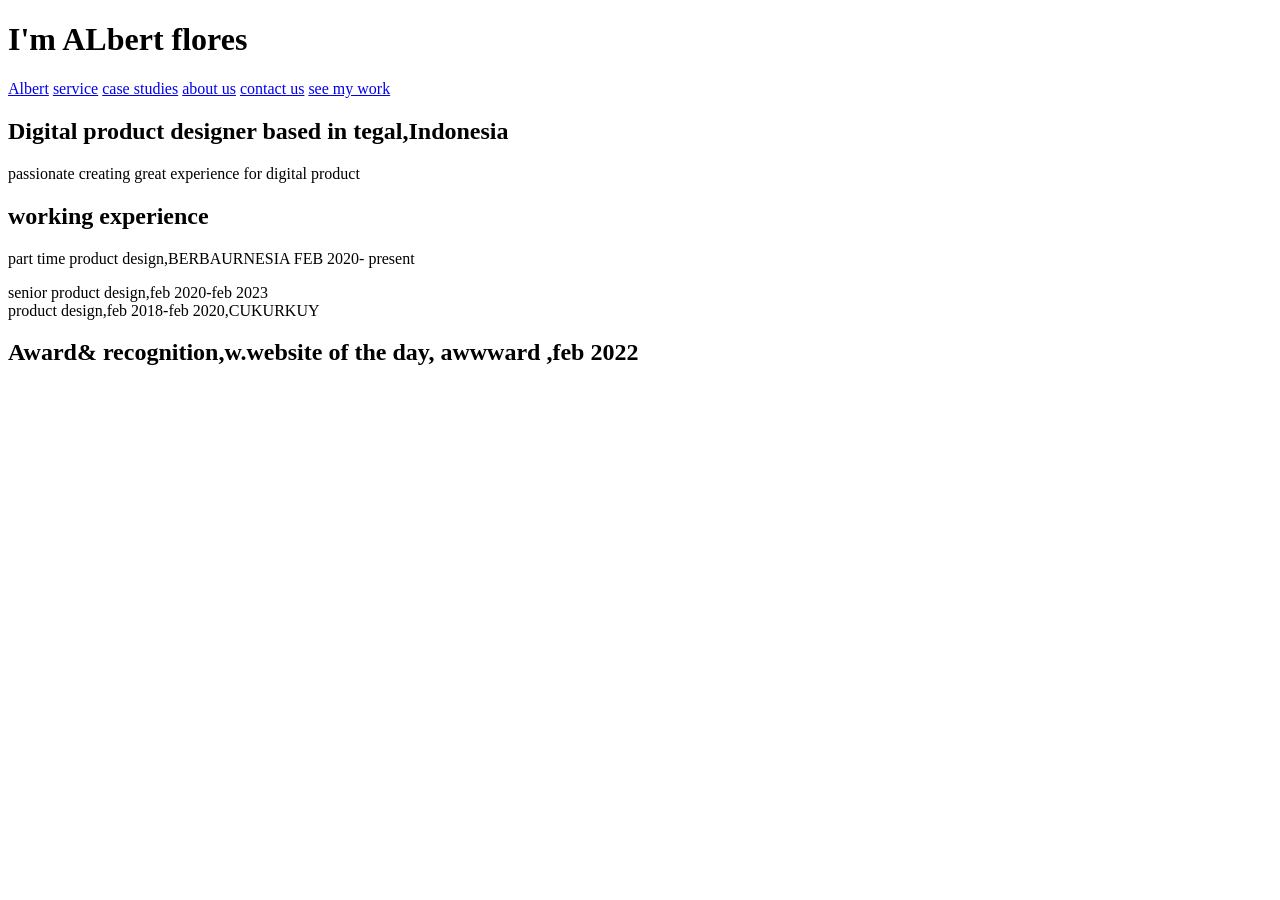
==== index.html @ b42b633b "first commit" ====
<!DOCTYPE html>
<html lang="en">

<head>
    <meta charset="UTF-8">
    <meta name="viewport" content="width=device-width, initial-scale=1.0">
    <title>product designer portfolio website</title>
    <link ref="stylesheet" href="style.css">
    <link ref="stylesheet" href="index.css">
</head>

<body>
    <div class="header">
        <h1>I'm ALbert flores</h1>
        <nav>
            <a href="#">Albert</a>
            <a href="#">service</a>
            <a href="#">case studies</a>
            <a href="#">about us</a>
            <a href="#">contact us</a>
            <a href="#">see my work</a>
        </nav>

    </div>
    <section class="hero">
        <h2>Digital product designer based in tegal,Indonesia</h2>
        <p>passionate creating great experience for digital product</p>
        <section class="services">
            <div class="services-grid">
                <h2>working experience</h2>
                <p> part time product design,BERBAURNESIA FEB 2020- present</p>

                <div class="box">
                    <h>senior product design,feb 2020-feb 2023</h>

                </div>
                <div class="box">
                    <h>product design,feb 2018-feb 2020,CUKURKUY</h>
                </div>
                <div class="box">
                    <h2>Award& recognition,w.website of the day, awwward ,feb 2022</h2>
                </div>
            </div>
        </section>
    </section>

</body>

</html>
---- style.css ----
* {
    margin: 0%;
    padding: 0%;
    box-sizing: content-box;
    font-family: Verdana, Geneva, Tahoma, sans-serif;
    background-color: aqua;

}
p {
    background-color: blue;
}
/*header*/
.header{
    color: chartreuse;
    margin: centre;
    padding: 70px, 90px
    display flex;
    justify-content:center;
    font-size: medium;

    
}
/*navigation*/
.nav {
    color:black ;
    text-decoration: none;
    transition:0.3;
}








    
    

    



.hero{
    font-size: medium;
    margin-right: 20px 70px;
}
/*service section*/
.Service{
    padding: 50px 40px;

}
/*grid */
.service grid{
    display: grid;
    grid-template-columns:auto ;
    gap: 25px;
    grid-template-rows: 100px, 2000px;
    grid-template-columns: 200px 200px 200px;

}
/*responsive*/
@media (max-width:768px){
    header{
        flex-direction: column;
    }
    nav{
        margin-top: 20px;
    }
    hero h2{
        font: size 50px;
    }
}
---- index.css ----
*{
    background-color: blueviolet;
}
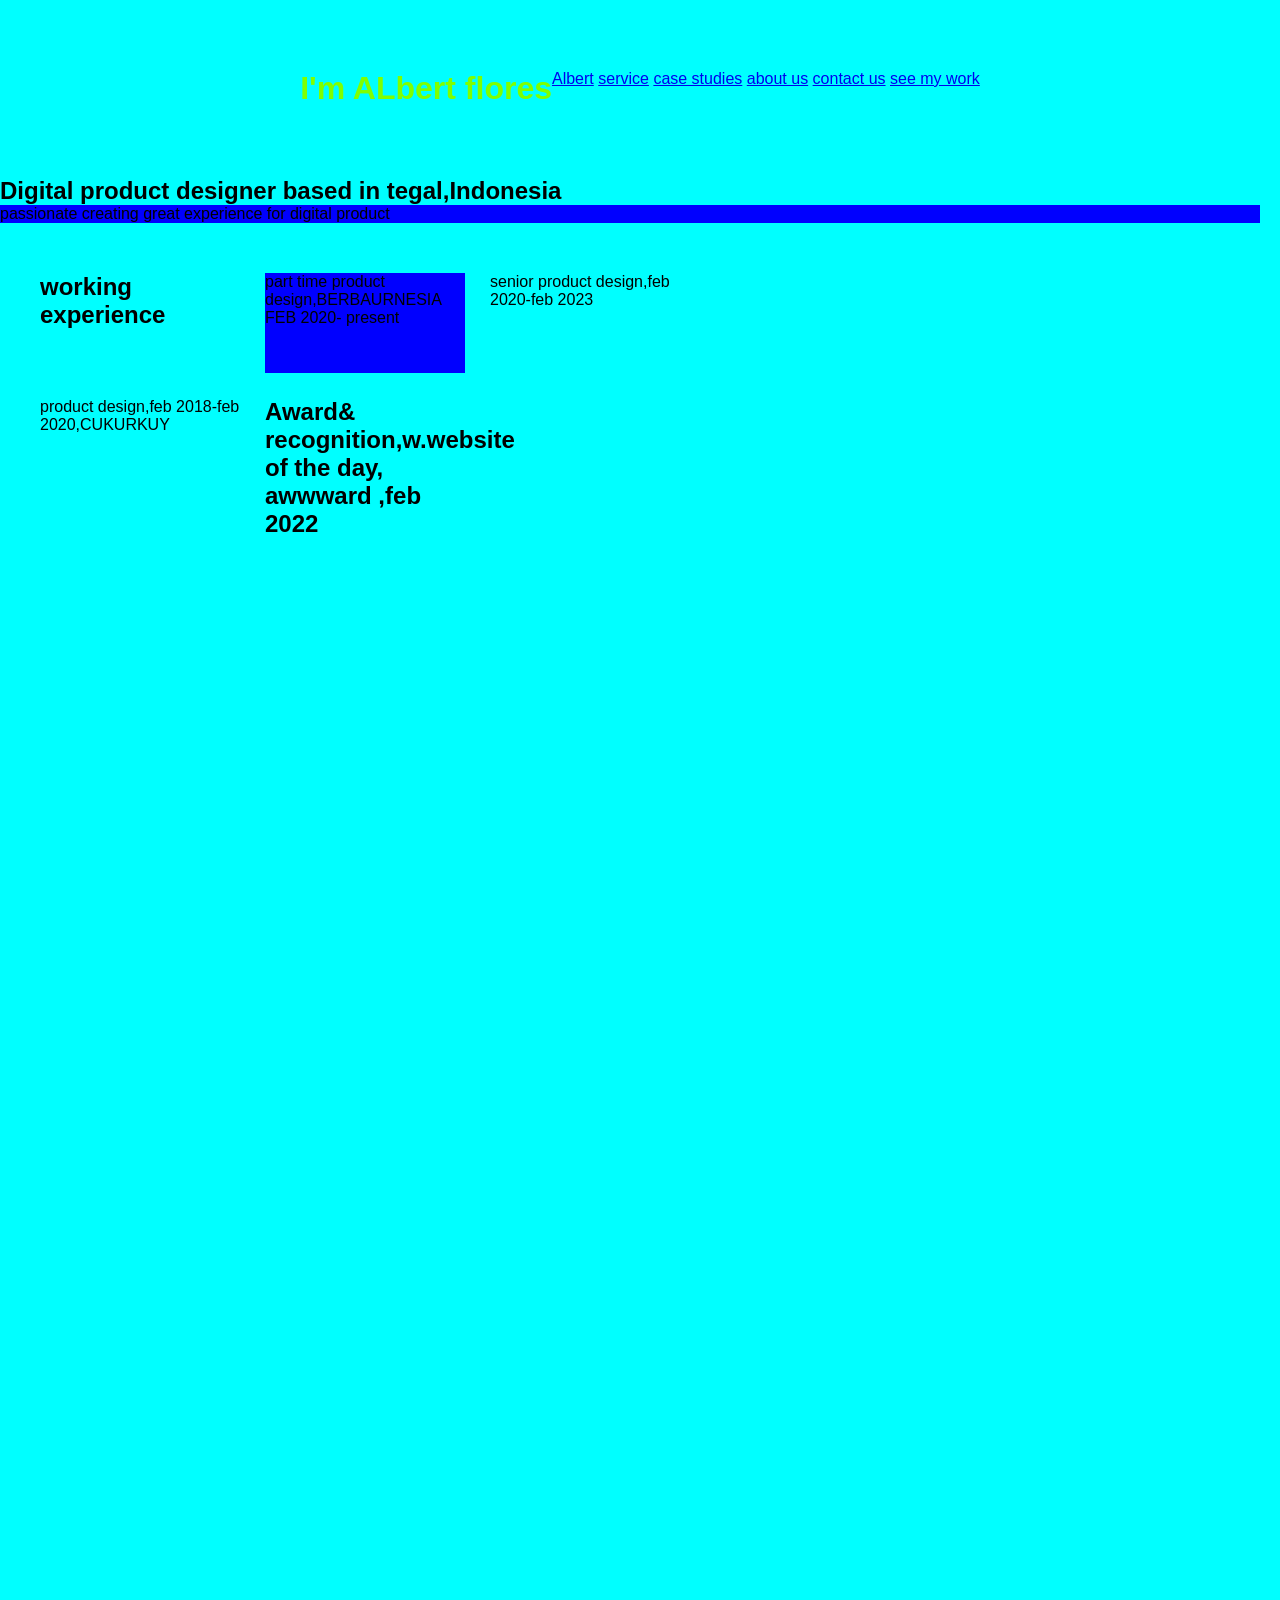
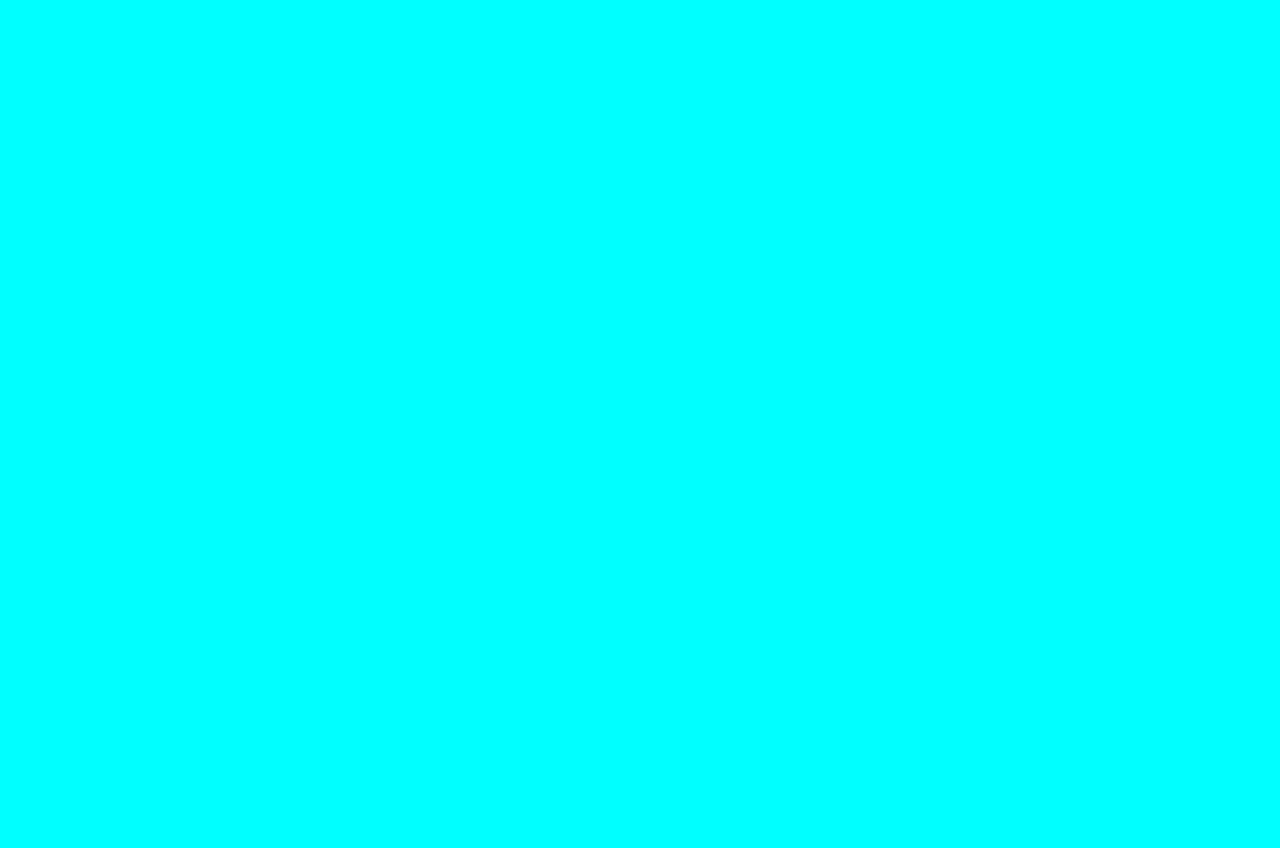
==== commit 9270d4b9: "Fix HTML link rel and correct CSS syntax Correct rel attribute and comment out extra stylesheet. Nor" ====
--- a/index.html
+++ b/index.html
@@ -5,8 +5,8 @@
     <meta charset="UTF-8">
     <meta name="viewport" content="width=device-width, initial-scale=1.0">
     <title>product designer portfolio website</title>
-    <link ref="stylesheet" href="style.css">
-    <link ref="stylesheet" href="index.css">
+    <link rel="stylesheet" href="style.css">
+    <!--<link rel="stylesheet" href="index.css">-->
 </head>
 
 <body>
@@ -46,4 +46,4 @@
 
 </body>
 
-</html>+</html>
--- a/style.css
+++ b/style.css
@@ -1,74 +1,61 @@
-
 * {
-    margin: 0%;
-    padding: 0%;
-    box-sizing: content-box;
+    margin: 0;
+    padding: 0;
+    box-sizing: border-box;
     font-family: Verdana, Geneva, Tahoma, sans-serif;
     background-color: aqua;
+}
 
-}
 p {
     background-color: blue;
 }
-/*header*/
-.header{
+
+/* header */
+.header {
     color: chartreuse;
-    margin: centre;
-    padding: 70px, 90px
-    display flex;
-    justify-content:center;
+    margin: 0 auto;
+    padding: 70px 90px;
+    display: flex;
+    justify-content: center;
     font-size: medium;
-
-    
-}
-/*navigation*/
-.nav {
-    color:black ;
-    text-decoration: none;
-    transition:0.3;
 }
 
+/* navigation */
+nav {
+    color: black;
+    text-decoration: none;
+    transition: 0.3s;
+}
 
+.hero {
+    font-size: medium;
+    margin-right: 20px;
+}
 
+/* service section */
+.services {
+    padding: 50px 40px;
+}
 
+/* grid */
+.services-grid {
+    display: grid;
+    gap: 25px;
+    grid-template-rows: 100px 2000px;
+    grid-template-columns: 200px 200px 200px;
+}
 
-
-
-
-    
-    
-
-    
-
-
-
-.hero{
-    font-size: medium;
-    margin-right: 20px 70px;
-}
-/*service section*/
-.Service{
-    padding: 50px 40px;
-
-}
-/*grid */
-.service grid{
-    display: grid;
-    grid-template-columns:auto ;
-    gap: 25px;
-    grid-template-rows: 100px, 2000px;
-    grid-template-columns: 200px 200px 200px;
-
-}
-/*responsive*/
-@media (max-width:768px){
-    header{
+/* responsive */
+@media (max-width: 768px) {
+    .header {
         flex-direction: column;
     }
-    nav{
+
+    nav {
         margin-top: 20px;
     }
-    hero h2{
-        font: size 50px;
+
+    .hero h2 {
+        font-size: 50px;
     }
-}+}
